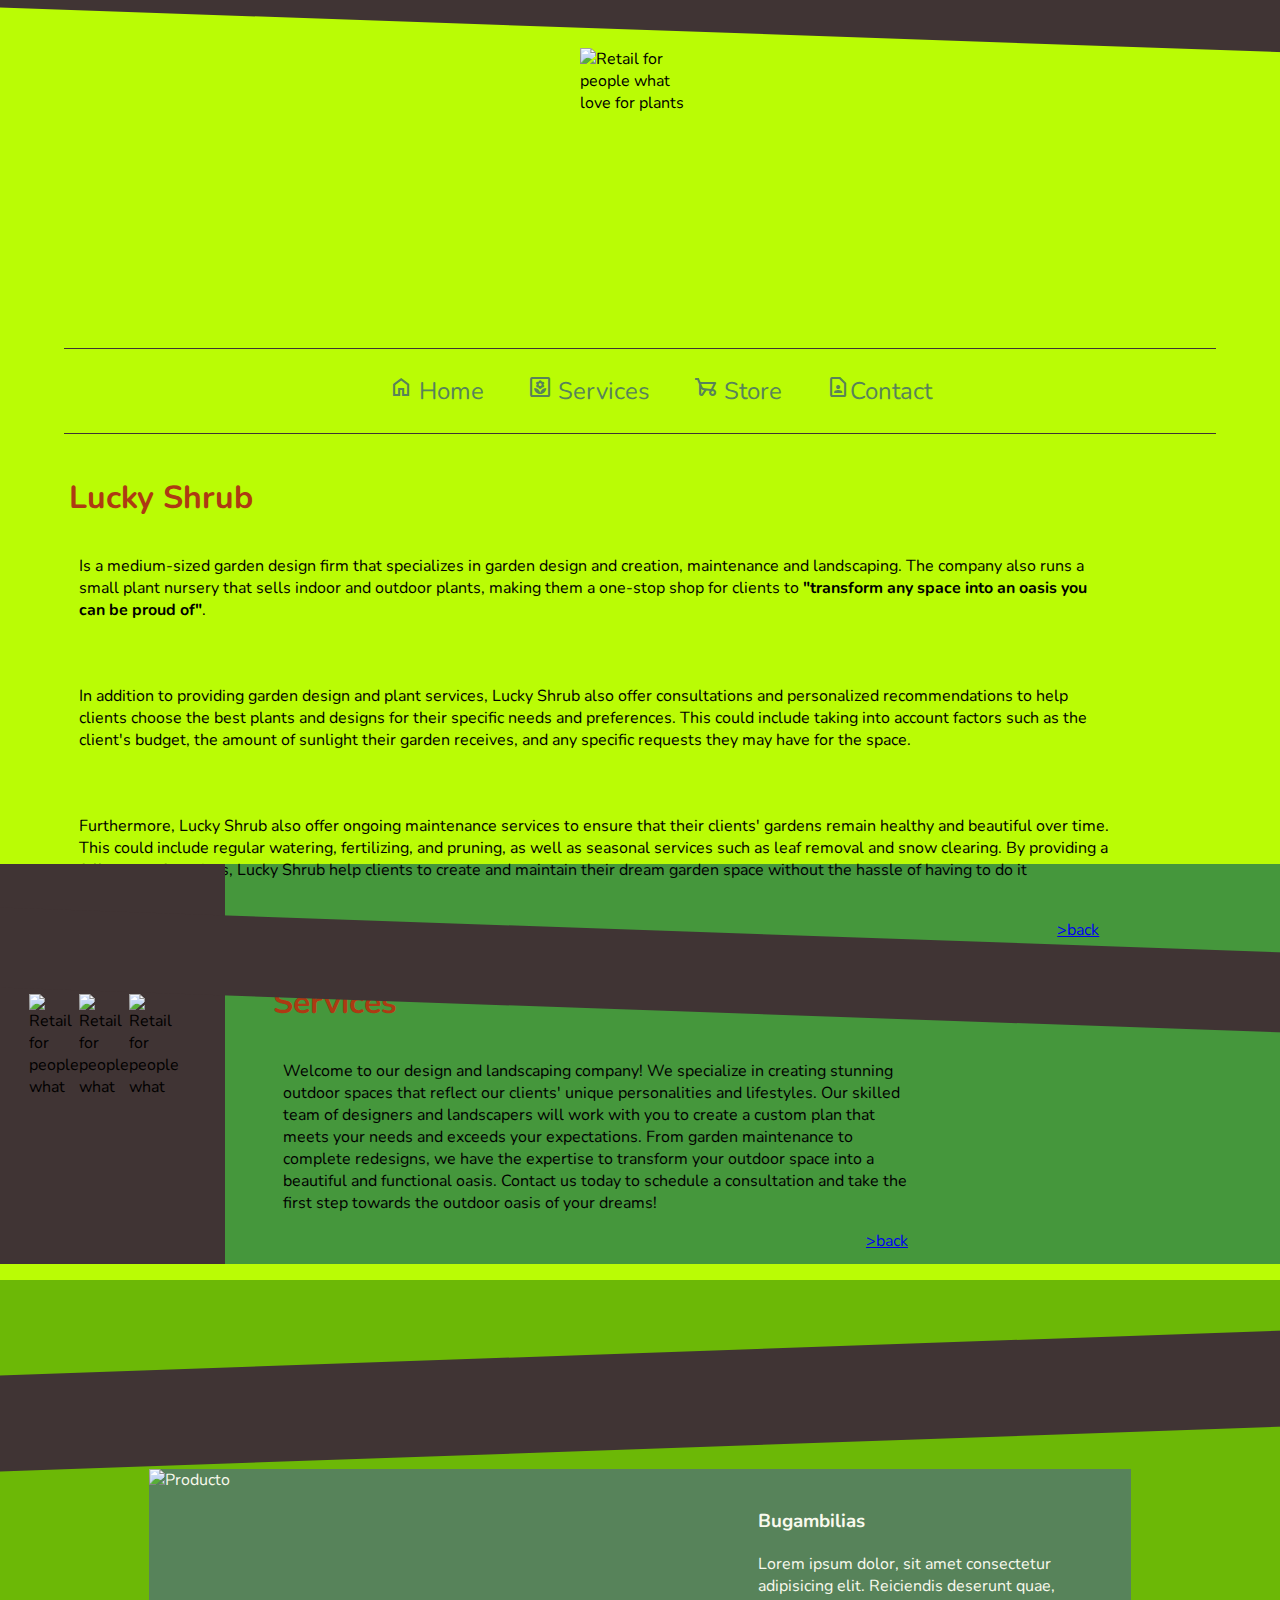
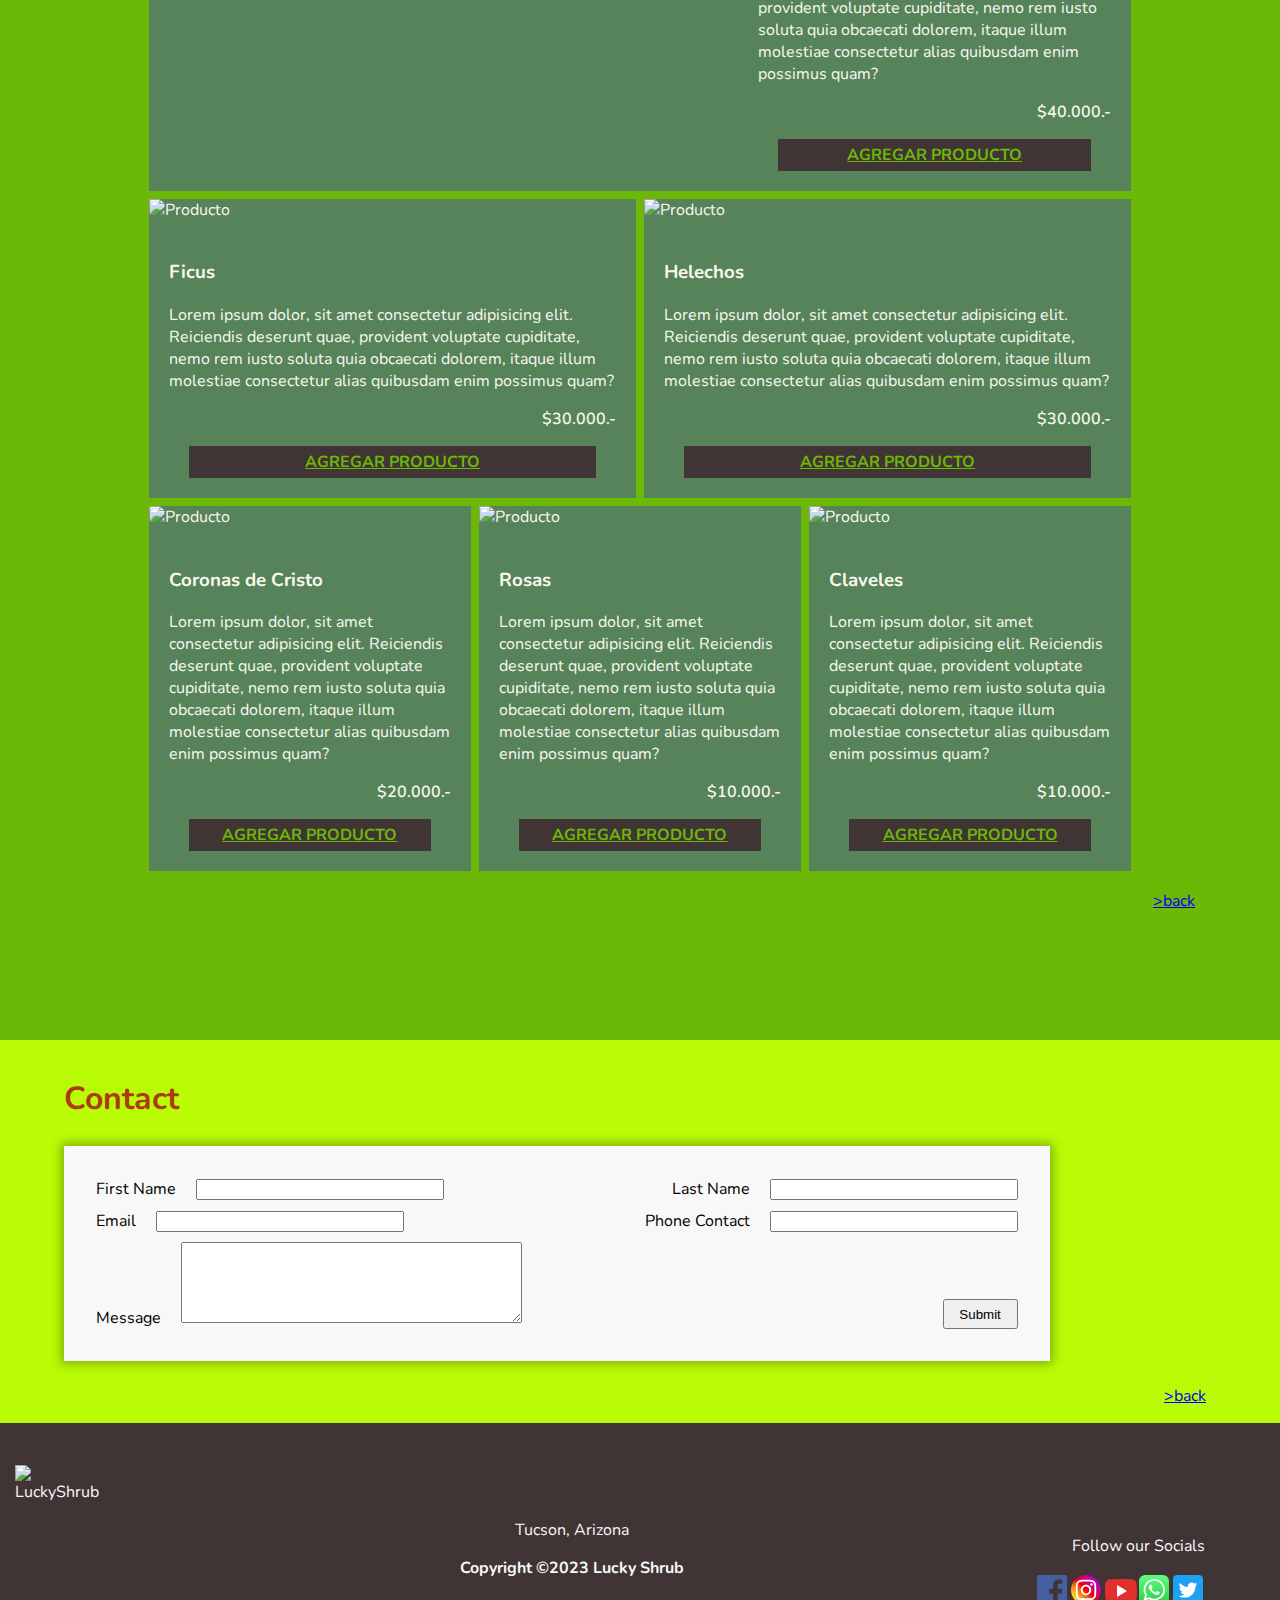
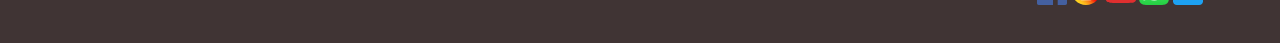
==== LuckyShrub/index.html @ 3e6c1366 "Ultima version antes del rediseño" ====
<!DOCTYPE html>
<html lang="en">
<head>
  <title>Lucky Shrub</title>

  <meta charset="UTF-8">
  <meta name="viewport" content="width=device-width, initial-scale=1.0">
  
  <meta property="og:title" content="Plant Retail">
  <meta property="og:type"  content="website">
  <meta property="og:image" content="./logo/Asset 2@3x.png">
  <meta property="og:url"   content="https://LuckyShrub.com/">
  <meta property="og:description" content="Lucky Shrub was started by a husband and wife team, Jason and Maria, who share a long-time love for plants.">
  <meta property="og:locale" content="en_US">
  <meta property="og:site_name" content="Lucky Shrub">

  <link rel="preconnect" href="https://fonts.googleapis.com">
  <link rel="preconnect" href="https://fonts.gstatic.com" crossorigin>
  <link href="https://fonts.googleapis.com/css2?family=Nunito:wght@300;500;800&display=swap" rel="stylesheet">

  <link rel="stylesheet" href="./css/reset.css">
  <link rel="stylesheet" href="./css/normalize.css">
  <link rel="stylesheet" href="./css/lucky.css">
  <link rel="stylesheet" href="./css/anime.css">
  <link rel="stylesheet" href="./css/material-icon.css">

  <link rel="stylesheet" href="https://fonts.googleapis.com/css2?family=Material+Symbols+Outlined:opsz,wght,FILL,GRAD@20..48,100..700,0..1,-50..200" />
</head>
<body>
  <header>
    <img id="logo" src="https://storage.googleapis.com/portafolio-web-bucket/LuckyShrub/logo/Asset%201%403x.png" alt="Retail for people what love for plants">
  </header>
  <!-- Nav -->
  <nav>
    <ul>
        <li><a class="menu" href="index.html"><span class="material-symbols-outlined">Home</span> Home</a></li>
        <li><a class="menu" href="#services"><span class="material-symbols-outlined">Yard</span> Services</a></li>
        <li><a class="menu" href="#store"><span class="material-symbols-outlined">garden_cart</span> Store</a></li>
        <li><a class="menu" href="#contact"><span class="material-symbols-outlined">contact_page</span>Contact</a></li>
    </ul>
  </nav>
  <!-- Main -->
  <main>
    <section>
        <div class="nosotros">
            <div class="nosotros-descripcion">
                <h2 class="title">Lucky Shrub</h2>
                <p>Is a medium-sized garden design firm that specializes in garden design and creation, maintenance and landscaping. The company also runs a small plant nursery that sells indoor and outdoor plants, making them a one-stop shop for clients to <strong>"transform any space into an oasis you can be proud of"</strong>.</p>
                <br>
                <p>In addition to providing garden design and plant services, Lucky Shrub also offer consultations and personalized recommendations to help clients choose the best plants and designs for their specific needs and preferences. This could include taking into account factors such as the client's budget, the amount of sunlight their garden receives, and any specific requests they may have for the space.</p>
                <br>
                <p>Furthermore, Lucky Shrub also offer ongoing maintenance services to ensure that their clients' gardens remain healthy and beautiful over time. This could include regular watering, fertilizing, and pruning, as well as seasonal services such as leaf removal and snow clearing. By providing a full range of services, Lucky Shrub help clients to create and maintain their dream garden space without the hassle of having to do it themselves.</p>
                <div class="back">
                  <a href="#">>back</a>
                </div> 
            </div>
            <div class="video">
                <video src="https://storage.googleapis.com/portafolio-web-bucket/LuckyShrub/video/pexels-kelly-3696023-1280x720-24fps.mp4" autoplay repeat></video>    
            </div>
        </div>
    </section>
    <section id="services">
        <div class="servicios">
            <div class="service-anime">
              <div class="animation">
                <img id="anired" class="anilogo" src="https://storage.googleapis.com/portafolio-web-bucket/LuckyShrub/logo/Asset%201%403x.png" alt="Retail for people what love for plants">                
                <img id="anigreen" class="anilogo" src="https://storage.googleapis.com/portafolio-web-bucket/LuckyShrub/logo/Asset%202%403x.png" alt="Retail for people what love for plants">                 
                <img id="aniwhite" class="anilogo" src="https://storage.googleapis.com/portafolio-web-bucket/LuckyShrub/logo/Asset%203%403x.png" alt="Retail for people what love for plants">
              </div>
            </div>
            <div class="service-desc">
              <article>
                <h2 class="title">Services</h2>
                <p>Welcome to our design and landscaping company! We specialize in creating stunning outdoor spaces that reflect our clients' unique personalities and lifestyles. Our skilled team of designers and landscapers will work with you to create a custom plan that meets your needs and exceeds your expectations. From garden maintenance to complete redesigns, we have the expertise to transform your outdoor space into a beautiful and functional oasis. Contact us today to schedule a consultation and take the first step towards the outdoor oasis of your dreams!</p>
              </article>
              <div class="back">
                <a href="#">>back</a>
              </div> 
            </div>
          </div>    
    </section>
    <section id="store">
        <div class="store">
          <div class="store-title">
            <h2 class="title">Store</h2>
          </div>
          <div class="tienda">
            <div class="listado-productos">
              <div class="producto">
                  <img class="img-cover" src="https://storage.googleapis.com/portafolio-web-bucket/TiendaPlantas/img/bougainvillea-ga3a943859_1280.jpg" alt="Producto">
                  <div class="info">
                      <h3>Bugambilias</h3>
                      <p>Lorem ipsum dolor, sit amet consectetur adipisicing elit. Reiciendis deserunt quae, provident voluptate cupiditate, nemo rem iusto soluta quia obcaecati dolorem, itaque illum molestiae consectetur alias quibusdam enim possimus quam?</p>
                      <p class="precio">$40.000.-</p>
                      <a class="btn" href="#">Agregar Producto</a>    
                  </div>
              </div>
              <div class="producto">
                  <img class="img-cover" src="https://storage.googleapis.com/portafolio-web-bucket/TiendaPlantas/img/ficus-gbc15618d1_1280.jpg" alt="Producto">
                  <div class="info">
                      <h3>Ficus</h3>
                      <p>Lorem ipsum dolor, sit amet consectetur adipisicing elit. Reiciendis deserunt quae, provident voluptate cupiditate, nemo rem iusto soluta quia obcaecati dolorem, itaque illum molestiae consectetur alias quibusdam enim possimus quam?</p>
                      <p class="precio">$30.000.-</p>
                      <a class="btn" href="#">Agregar Producto</a>    
                  </div>
              </div>
              <div class="producto">
                  <img class="img-cover" src="https://storage.googleapis.com/portafolio-web-bucket/TiendaPlantas/img/ferns-g8070db51d_1280.jpg" alt="Producto">
                  <div class="info">
                      <h3>Helechos</h3>
                      <p>Lorem ipsum dolor, sit amet consectetur adipisicing elit. Reiciendis deserunt quae, provident voluptate cupiditate, nemo rem iusto soluta quia obcaecati dolorem, itaque illum molestiae consectetur alias quibusdam enim possimus quam?</p>
                      <p class="precio">$30.000.-</p>
                      <a class="btn" href="#">Agregar Producto</a>    
                  </div>
              </div>
              <div class="producto">
                  <img class="img-cover" src="https://storage.googleapis.com/portafolio-web-bucket/TiendaPlantas/img/crown-of-thorns-g42aa5d57b_1280.jpg" alt="Producto">
                  <div class="info">
                      <h3>Coronas de Cristo</h3>
                      <p>Lorem ipsum dolor, sit amet consectetur adipisicing elit. Reiciendis deserunt quae, provident voluptate cupiditate, nemo rem iusto soluta quia obcaecati dolorem, itaque illum molestiae consectetur alias quibusdam enim possimus quam?</p>
                      <p class="precio">$20.000.-</p>
                      <a class="btn" href="#">Agregar Producto</a>    
                  </div>
              </div>
              <div class="producto">
                  <img class="img-cover" src="https://storage.googleapis.com/portafolio-web-bucket/TiendaPlantas/img/flowers-g0d9fd3c2a_1280.jpg" alt="Producto">
                  <div class="info">
                      <h3>Rosas</h3>
                      <p>Lorem ipsum dolor, sit amet consectetur adipisicing elit. Reiciendis deserunt quae, provident voluptate cupiditate, nemo rem iusto soluta quia obcaecati dolorem, itaque illum molestiae consectetur alias quibusdam enim possimus quam?</p>
                      <p class="precio">$10.000.-</p>
                      <a class="btn" href="#">Agregar Producto</a>    
                  </div>
              </div>
              <div class="producto">
                  <img class="img-cover" src="https://storage.googleapis.com/portafolio-web-bucket/TiendaPlantas/img/cloves-g014e6d8b5_1280.jpg" alt="Producto">
                  <div class="info">
                      <h3>Claveles</h3>
                      <p>Lorem ipsum dolor, sit amet consectetur adipisicing elit. Reiciendis deserunt quae, provident voluptate cupiditate, nemo rem iusto soluta quia obcaecati dolorem, itaque illum molestiae consectetur alias quibusdam enim possimus quam?</p>
                      <p class="precio">$10.000.-</p>
                      <a class="btn" href="#">Agregar Producto</a>    
                  </div>
              </div>
          </div>
          </div>
          <div class="store-back">
            <div class="back">
              <a href="#">>back</a>
            </div>   
        </div>
    </section>
    <section id="contact">
      <div class="contact">
        <h2 class="title">Contact</h2>
        <div class="contact-card">
          <form class="formulario" action="submit">
            <div>
              <label for="firstname">First Name</label>
              <input type="text" id="firstname" name="firstname">
            </div>
            <div>
              <label for="lastname">Last Name</label>
              <input type="text" id="lastname" name="lastname">
            </div>
            <div>
              <label for="email">Email</label>
              <input type="email" id="email" name="email">
            </div>
            <div>
              <label for="phone">Phone Contact</label>
              <input type="tel" id="phone" name="phone">
            </div>
            <div>
              <label for="message">Message</label>
              <textarea name="message" id="message" cols="40" rows="5"></textarea>
            </div>
            <button type="submit">Submit</button>
          </form>
        </div>
        <div class="back">
          <a href="#">>back</a>
        </div> 
      </div>            
    </section>
  </main>
  <!-- Footer -->
  <footer>
    <div class="logo-foot">
        <img id="imago" src="https://storage.googleapis.com/portafolio-web-bucket/LuckyShrub/logo/Asset%203%403x.png" alt="LuckyShrub">
    </div>
    <div class="foot-info">
      <div class="ubicacion">
        <p>Tucson, Arizona</p>
      </div>
      <div class="copyright">
        <p><strong>Copyright &copy;2023 Lucky Shrub</strong></p>
      </div>
    </div>
    <div class="social">
      <p>Follow our Socials</p>
      <div class="social-group">
        <div class="socialicons">
          <a href="http://facebook.com"><svg enable-background="new 0 0 128 128" id="Social_Icons" version="1.1" viewBox="0 0 128 128" xml:space="preserve" xmlns="http://www.w3.org/2000/svg" xmlns:xlink="http://www.w3.org/1999/xlink"><g id="_x31__stroke"><g id="Facebook_1_"><rect fill="none" height="128" width="128"/><path clip-rule="evenodd" d="M68.369,128H7.065C3.162,128,0,124.836,0,120.935    V7.065C0,3.162,3.162,0,7.065,0h113.871C124.837,0,128,3.162,128,7.065v113.87c0,3.902-3.163,7.065-7.064,7.065H88.318V78.431    h16.638l2.491-19.318H88.318V46.78c0-5.593,1.553-9.404,9.573-9.404l10.229-0.004V20.094c-1.769-0.235-7.841-0.761-14.906-0.761    c-14.749,0-24.846,9.003-24.846,25.535v14.246H51.688v19.318h16.681V128z" fill="#4460A0" fill-rule="evenodd" id="Facebook"/></g></g></svg></a>
        </div>
        <div class="socialicons">
          <a href="http://instagram.com"><svg id="Layer_1" style="enable-background:new 0 0 1000 1000;" version="1.1" viewBox="0 0 1000 1000" xml:space="preserve" xmlns="http://www.w3.org/2000/svg" xmlns:xlink="http://www.w3.org/1999/xlink"><style type="text/css">.st0{fill:url(#SVGID_1_);}.st1{fill:#FFFFFF;}</style><linearGradient gradientUnits="userSpaceOnUse" id="SVGID_1_" x1="146.4465" x2="853.5535" y1="853.5535" y2="146.4465"><stop offset="0" style="stop-color:#FFD521"/><stop offset="5.510481e-02" style="stop-color:#FFD020"/><stop offset="0.1241" style="stop-color:#FEC01E"/><stop offset="0.2004" style="stop-color:#FCA71B"/><stop offset="0.2821" style="stop-color:#FA8316"/><stop offset="0.3681" style="stop-color:#F85510"/><stop offset="0.4563" style="stop-color:#F51E09"/><stop offset="0.5" style="stop-color:#F30005"/><stop offset="0.5035" style="stop-color:#F20007"/><stop offset="0.5966" style="stop-color:#E1003B"/><stop offset="0.6879" style="stop-color:#D30067"/><stop offset="0.7757" style="stop-color:#C70088"/><stop offset="0.8589" style="stop-color:#BF00A0"/><stop offset="0.9357" style="stop-color:#BB00AF"/><stop offset="1" style="stop-color:#B900B4"/></linearGradient><path class="st0" d="M500,1000L500,1000C223.9,1000,0,776.1,0,500v0C0,223.9,223.9,0,500,0h0c276.1,0,500,223.9,500,500v0  C1000,776.1,776.1,1000,500,1000z"/><g><path class="st1" d="M500,220.2c91.1,0,101.9,0.3,137.9,2c33.3,1.5,51.4,7.1,63.4,11.8c15.9,6.2,27.3,13.6,39.2,25.5   c11.9,11.9,19.3,23.3,25.5,39.2c4.7,12,10.2,30.1,11.8,63.4c1.6,36,2,46.8,2,137.9s-0.3,101.9-2,137.9   c-1.5,33.3-7.1,51.4-11.8,63.4c-6.2,15.9-13.6,27.3-25.5,39.2c-11.9,11.9-23.3,19.3-39.2,25.5c-12,4.7-30.1,10.2-63.4,11.8   c-36,1.6-46.8,2-137.9,2s-101.9-0.3-137.9-2c-33.3-1.5-51.4-7.1-63.4-11.8c-15.9-6.2-27.3-13.6-39.2-25.5   c-11.9-11.9-19.3-23.3-25.5-39.2c-4.7-12-10.2-30.1-11.8-63.4c-1.6-36-2-46.8-2-137.9s0.3-101.9,2-137.9   c1.5-33.3,7.1-51.4,11.8-63.4c6.2-15.9,13.6-27.3,25.5-39.2c11.9-11.9,23.3-19.3,39.2-25.5c12-4.7,30.1-10.2,63.4-11.8   C398.1,220.5,408.9,220.2,500,220.2 M500,158.7c-92.7,0-104.3,0.4-140.7,2.1c-36.3,1.7-61.1,7.4-82.9,15.9   C254,185.3,234.9,197,216,216c-19,19-30.6,38-39.4,60.5c-8.4,21.7-14.2,46.5-15.9,82.9c-1.7,36.4-2.1,48-2.1,140.7   c0,92.7,0.4,104.3,2.1,140.7c1.7,36.3,7.4,61.1,15.9,82.9C185.3,746,197,765.1,216,784c19,19,38,30.6,60.5,39.4   c21.7,8.4,46.5,14.2,82.9,15.9c36.4,1.7,48,2.1,140.7,2.1s104.3-0.4,140.7-2.1c36.3-1.7,61.1-7.4,82.9-15.9   C746,814.7,765.1,803,784,784c19-19,30.6-38,39.4-60.5c8.4-21.7,14.2-46.5,15.9-82.9c1.7-36.4,2.1-48,2.1-140.7   s-0.4-104.3-2.1-140.7c-1.7-36.3-7.4-61.1-15.9-82.9C814.7,254,803,234.9,784,216c-19-19-38-30.6-60.5-39.4   c-21.7-8.4-46.5-14.2-82.9-15.9C604.3,159.1,592.7,158.7,500,158.7L500,158.7z"/><path class="st1" d="M500,324.7c-96.8,0-175.3,78.5-175.3,175.3S403.2,675.3,500,675.3S675.3,596.8,675.3,500   S596.8,324.7,500,324.7z M500,613.8c-62.8,0-113.8-50.9-113.8-113.8S437.2,386.2,500,386.2c62.8,0,113.8,50.9,113.8,113.8   S562.8,613.8,500,613.8z"/><circle class="st1" cx="682.2" cy="317.8" r="41"/></g></svg></a>
        </div>
        <div class="socialicons">
          <a href="http://youtube.com"><svg enable-background="new 0 0 32 32" height="32px" id="Layer_1" version="1.0" viewBox="0 0 32 32" width="32px" xml:space="preserve" xmlns="http://www.w3.org/2000/svg" xmlns:xlink="http://www.w3.org/1999/xlink"><g><path d="M31.67,9.179c0,0-0.312-2.353-1.271-3.389c-1.217-1.358-2.58-1.366-3.205-1.443C22.717,4,16.002,4,16.002,4   h-0.015c0,0-6.715,0-11.191,0.347C4.171,4.424,2.809,4.432,1.591,5.79C0.633,6.826,0.32,9.179,0.32,9.179S0,11.94,0,14.701v2.588   c0,2.763,0.32,5.523,0.32,5.523s0.312,2.352,1.271,3.386c1.218,1.358,2.815,1.317,3.527,1.459C7.677,27.919,15.995,28,15.995,28   s6.722-0.012,11.199-0.355c0.625-0.08,1.988-0.088,3.205-1.446c0.958-1.034,1.271-3.386,1.271-3.386s0.32-2.761,0.32-5.523v-2.588   C31.99,11.94,31.67,9.179,31.67,9.179z" fill="#E02F2F"/><polygon fill="#FFFFFF" points="12,10 12,22 22,16  "/></g><g/><g/><g/><g/><g/><g/></svg></a>
        </div>
        <div class="socialicons">
          <a href="http://whatsapp.com"><svg height="100%" style="fill-rule:evenodd;clip-rule:evenodd;stroke-linejoin:round;stroke-miterlimit:2;" version="1.1" viewBox="0 0 512 512" width="100%" xml:space="preserve" xmlns="http://www.w3.org/2000/svg" xmlns:serif="http://www.serif.com/" xmlns:xlink="http://www.w3.org/1999/xlink"><g id="WhatsApp-Logo-Icon"><path d="M116.225,-0.001c-11.264,0.512 -26.112,1.536 -32.768,3.072c-10.24,2.048 -19.968,5.12 -27.648,9.216c-9.728,4.608 -17.92,10.752 -25.088,17.92c-7.68,7.68 -13.824,15.872 -18.432,25.6c-4.096,7.68 -7.168,17.408 -9.216,27.648c-1.536,6.656 -2.56,21.504 -2.56,32.768c-0.512,4.608 -0.512,10.752 -0.512,13.824l0,251.905l0,13.824c0.512,11.264 1.536,26.112 3.072,32.768c2.048,10.24 5.12,19.968 9.216,27.648c4.608,9.728 10.752,17.92 17.92,25.088c7.68,7.68 15.872,13.824 25.6,18.432c7.68,4.096 17.408,7.168 27.648,9.216c6.656,1.536 21.504,2.56 32.768,2.56c4.608,0.512 10.752,0.512 13.824,0.512l251.904,0l13.824,0c11.264,-0.512 26.112,-1.536 32.768,-3.072c10.24,-2.048 19.968,-5.12 27.648,-9.216c9.728,-4.608 17.92,-10.752 25.088,-17.92c7.68,-7.68 13.824,-15.872 18.432,-25.6c4.096,-7.68 7.168,-17.408 9.216,-27.648c1.536,-6.656 2.56,-21.504 2.56,-32.768c0.512,-4.608 0.512,-10.752 0.512,-13.824l0,-265.729c-0.512,-11.264 -1.536,-26.112 -3.072,-32.768c-2.048,-10.24 -5.12,-19.968 -9.216,-27.648c-4.608,-9.728 -10.752,-17.92 -17.92,-25.088c-7.68,-7.68 -15.872,-13.824 -25.6,-18.432c-7.68,-4.096 -17.408,-7.168 -27.648,-9.216c-6.656,-1.536 -21.504,-2.56 -32.768,-2.56c-4.608,-0.512 -10.752,-0.512 -13.824,-0.512l-265.728,0Z" style="fill:url(#_Linear1);fill-rule:nonzero;"/><path d="M344.754,289.698c-4.56,-2.282 -26.98,-13.311 -31.161,-14.832c-4.18,-1.521 -7.219,-2.282 -10.259,2.282c-3.041,4.564 -11.78,14.832 -14.44,17.875c-2.66,3.042 -5.32,3.423 -9.88,1.14c-4.561,-2.281 -19.254,-7.095 -36.672,-22.627c-13.556,-12.087 -22.709,-27.017 -25.369,-31.581c-2.66,-4.564 -0.283,-7.031 2,-9.304c2.051,-2.041 4.56,-5.324 6.84,-7.986c2.28,-2.662 3.04,-4.564 4.56,-7.606c1.52,-3.042 0.76,-5.705 -0.38,-7.987c-1.14,-2.282 -10.26,-24.72 -14.06,-33.848c-3.701,-8.889 -7.461,-7.686 -10.26,-7.826c-2.657,-0.132 -5.7,-0.16 -8.74,-0.16c-3.041,0 -7.98,1.141 -12.161,5.704c-4.18,4.564 -15.96,15.594 -15.96,38.032c0,22.438 16.34,44.116 18.62,47.159c2.281,3.043 32.157,49.089 77.902,68.836c10.88,4.697 19.374,7.501 25.997,9.603c10.924,3.469 20.866,2.98 28.723,1.806c8.761,-1.309 26.98,-11.029 30.781,-21.677c3.799,-10.649 3.799,-19.777 2.659,-21.678c-1.139,-1.902 -4.179,-3.043 -8.74,-5.325m-83.207,113.573l-0.061,0c-27.22,-0.011 -53.917,-7.32 -77.207,-21.137l-5.539,-3.287l-57.413,15.056l15.325,-55.959l-3.608,-5.736c-15.184,-24.145 -23.203,-52.051 -23.192,-80.704c0.033,-83.611 68.083,-151.635 151.756,-151.635c40.517,0.016 78.603,15.811 107.243,44.474c28.64,28.663 44.404,66.764 44.389,107.283c-0.035,83.617 -68.083,151.645 -151.693,151.645m129.102,-280.709c-34.457,-34.486 -80.281,-53.487 -129.103,-53.507c-100.595,0 -182.468,81.841 -182.508,182.437c-0.013,32.156 8.39,63.546 24.361,91.212l-25.892,94.545l96.75,-25.37c26.657,14.535 56.67,22.194 87.216,22.207l0.075,0c100.586,0 182.465,-81.852 182.506,-182.448c0.019,-48.751 -18.946,-94.59 -53.405,-129.076" style="fill:#fff;"/></g><defs><linearGradient gradientTransform="matrix(0,-512,-512,0,256.001,512)" gradientUnits="userSpaceOnUse" id="_Linear1" x1="0" x2="1" y1="0" y2="0"><stop offset="0" style="stop-color:#25cf43;stop-opacity:1"/><stop offset="1" style="stop-color:#61fd7d;stop-opacity:1"/></linearGradient></defs></svg></a>
        </div>
        <div class="socialicons">
          <a href="http://twitter.com"><svg height="100%" style="fill-rule:evenodd;clip-rule:evenodd;stroke-linejoin:round;stroke-miterlimit:2;" version="1.1" viewBox="0 0 512 512" width="100%" xml:space="preserve" xmlns="http://www.w3.org/2000/svg" xmlns:serif="http://www.serif.com/" xmlns:xlink="http://www.w3.org/1999/xlink"><g><path d="M448,512l-384,0c-35.328,0 -64,-28.672 -64,-64l0,-384c0,-35.328 28.672,-64 64,-64l384,0c35.328,0 64,28.672 64,64l0,384c0,35.328 -28.672,64 -64,64Z" id="Dark_Blue" style="fill:#1da1f2;fill-rule:nonzero;"/><path d="M196.608,386.048c120.704,0 186.752,-100.096 186.752,-186.752c0,-2.816 0,-5.632 -0.128,-8.448c12.8,-9.216 23.936,-20.864 32.768,-34.048c-11.776,5.248 -24.448,8.704 -37.76,10.368c13.568,-8.064 23.936,-20.992 28.928,-36.352c-12.672,7.552 -26.752,12.928 -41.728,15.872c-12.032,-12.8 -29.056,-20.736 -47.872,-20.736c-36.224,0 -65.664,29.44 -65.664,65.664c0,5.12 0.64,10.112 1.664,14.976c-54.528,-2.688 -102.912,-28.928 -135.296,-68.608c-5.632,9.728 -8.832,20.992 -8.832,33.024c0,22.784 11.648,42.88 29.184,54.656c-10.752,-0.384 -20.864,-3.328 -29.696,-8.192l0,0.896c0,31.744 22.656,58.368 52.608,64.384c-5.504,1.536 -11.264,2.304 -17.28,2.304c-4.224,0 -8.32,-0.384 -12.288,-1.152c8.32,26.112 32.64,45.056 61.312,45.568c-22.528,17.664 -50.816,28.16 -81.536,28.16c-5.248,0 -10.496,-0.256 -15.616,-0.896c28.928,18.432 63.488,29.312 100.48,29.312" id="Logo__x2014__FIXED" style="fill:#fff;fill-rule:nonzero;"/></g></svg></a>
        </div>            
      </div>
    </div>
</footer>
</body>

</html>
---- LuckyShrub/css/lucky.css ----
/* paleta de colores */
:root {
    --priColor: #57835A;
    --segColor: #BAFC05;
    --terColor: #403434;
    --cuaColor: #45973C;
    --quiColor:#6CB806;
    --luckyRed: #AD3A13;
    --luckyWhite: #F8F8F8
}
/*==================================*/
/* Logos */
/*==================================*/
#logo {
    width: 120px;
    height: 280px;
}

#imago {
    width: 80px;
    height: 120px;
    padding: 10px 10px 10px 20px;
}

/*==================================*/
/* Globales */
/*==================================*/
body {
    background-color: var(--segColor);
    font-family: 'Nunito', 'Franklin Gothic Medium', sans-serif;
    margin: 3rem 5% 3rem 5%;
    overflow-x: hidden;
}

h1 {
    font-size: 3rem;
}

h2 {
    font-size: 2rem;
}

/*==================================*/
/* Header */
/*==================================*/
header > img {
    display: block;
    margin-left: auto;
    margin-right: auto;
}

/*==================================*/
/* Menu */
/*==================================*/
nav {
    margin-top: 20px;
    border-top: solid 1px var(--terColor);
    border-bottom: solid 1px var(--terColor);
}
nav ul {
    list-style: none;
    text-align: center;
    padding-top: 10px;
    padding-bottom: 10px;
}

nav li {
    display: inline-block;
}

.menu {
    text-decoration: none;
    padding: 0px 20px;
    font-size: 1.5rem;
    color: var(--priColor);
    padding-top: 10px;
    padding-bottom: 10px;
}

.menu:hover {
    color: var(--quiColor);
    background-color: var(--terColor);
}

@media (max-width: 750px){
    nav li {
        display: flex;
        flex-direction: column;
    }
}

/*==================================*/
/* Main */
/* Main - Nosotros */
/*==================================*/
.nosotros {
    display: flex;
    height: 380px;
}

.nosotros-descripcion {
    padding: 5px;
}

h2.title ~ p {
    padding-top: 10px;
    padding-left: 10px;
}

div video {
    margin-top: 5px;
    margin-left: 5px;
    width: 100%;
    height: 100%;
}

.title {
    padding-top: 10px;
    color: var(--luckyRed);
}

.back {
    color: var(--priColor);
    text-align: right;
    margin-right: 10px;
}

@media (max-width: 750px){
    .nosotros {
        flex-direction: column-reverse;
    }
    .title {
        text-align: center;
    }
}

/*==================================*/
/* Main - Servicios */
/*==================================*/
.servicios {
    background-color: var(--cuaColor);
    height: 400px;
    margin-top: 50px;
    margin-left: -6%;
    margin-right: -6%;
    display: flex;
}

.service-desc {
    width: 50%;
    height: 100%;
    padding: 5rem 3rem;
}

.servicios::before,
.servicios::after {
    background-color: var(--terColor);
    content: '';
    height: 5rem;
    width: 110%;
    position: absolute;
}
.servicios::before {
    top: -3rem;
    left: 0;
    transform: rotate(2deg);
}

@media (min-width: 750px) {
    .servicios::before,
    .servicios::after {
        position: absolute;
    }
    .servicios::after {
        bottom: -7rem;
        left: -5;
        transform: rotate(2deg);
    }        
}

.service-anime {
    background-color: var(--terColor);
}

.animation {
    margin: 10px auto;
    padding: 10px;
    height: 80%;
    width: 60%;
    display: flex;
    align-items: center;
    justify-content: end;
}

.anilogo {
    position: relative;
    width: 70px;
    height: 100px;
}

#anired {
    animation: logorado 3s ease alternate-reverse infinite;
}

#anigreen {
    animation: logorado 3s ease alternate-reverse 3s infinite;
}

#aniwhite {
    animation: logorado 3s ease alternate-reverse 6s infinite;
}

/*==================================*/
/* Main - Store */
/*==================================*/
.store {
    background-color: var(--quiColor);
    height: 80rem;
    margin: 1rem -6%;
    padding-top: 5rem;
}

.store-title {
    padding-left: 5rem;
}

.tienda {
    padding: 3rem auto;
    margin: 1rem auto;
    width: 80%;
}

.img-cover {
    width: 100%;
    height: 220px;
    object-fit: cover;
}

.btn {
    font-weight: 700;
    background-color:  var(--terColor);
    color: var(--quiColor);
    display: block;
    margin: 10px 20px 20px 20px;
    padding: 5px;
    text-transform: uppercase;
    text-align: center;
    transition: background-color 0.3s ease-in;
    border: none;
}

.btn:hover {
    background-color: var(--cuaColor);
    color: var(--terColor);
    border-radius: 5px;
    cursor: pointer;
}

.listado-productos {
    margin: 0 20px;
    padding: 3px 5px;
    display: grid;
    grid-template-columns: repeat(6, 1fr);
    gap: .5em;
}

.producto {
    background-color: var(--priColor);
    color: #F8F9ED;
    padding: 0px;
}

.producto:nth-child(1) {
    grid-column: 1 / 7;
    display: grid;
    grid-template-columns: 3fr 2fr;
}

.producto:nth-child(1) img {
    height: 250px;
}
.producto:nth-child(2) {
    grid-column: 1 / 4;
}

.producto:nth-child(3) {
    grid-column: 4 / 7;
}

.producto:nth-child(4) {
    grid-column: 1 / 3;
}

.producto:nth-child(5) {
    grid-column: 3 / 5;
}

.producto:nth-child(6) {
    grid-column: 5 / 7;
}

.info {
    padding: 20px 20px 0 20px;
}

.precio {
    font-weight: 600;
    text-align: right;
}

.store-back {
    margin-right: 5rem;
}

@media (min-width: 750px){
    .store::after {
        background-color: var(--terColor);
        content: '';
        height: 6rem;
        width: 110%;
        position: absolute;
        left: -3;
        bottom: -547px;
        transform: rotate(-2deg);
    }
}

@media (max-width: 750px){
    .store {
        margin-top: 1rem;
        padding-top: 1rem;
        height: 100rem;
    }
    .tienda {
        padding: 1rem .5rem;
        margin: 1rem .5rem;
        width: 90%;
    }    
    .listado-productos {
        margin: 0 5px;
        padding: 1px 2px;    
    }
}
/*==================================*/
/* Main - Contact */
/*==================================*/
.contact {
    padding: 3rem auto;
    margin-bottom: 1rem;
}

.contact-card {
    background-color: var(--luckyWhite);
    box-shadow: 0px 0px 10px 3px rgba(0, 0, 0, .30);
    padding: 2rem;
    margin: 1.5rem 0;
    width: 80%;
    height: 40%;
}

.formulario {
    display: flex;
    flex-wrap: wrap;
    justify-content: space-between;
    gap: 10px 30px;
}

div > label {
    padding-right: 1rem;
}

input {
    width: 15rem;
}

button {
    width: 75px;
    height: 30px;
    align-self: flex-end;
}

button:hover {
    color: var(--quiColor);
    background-color: var(--terColor);    
}

@media (max-width: 750px){
    .contact {
        padding-bottom: 2rem;
    }
    .contact-card {
        width: 80%;
        height: 90%;
        margin-bottom: 1rem;
    }
    input {
        width: 100%;
    }
    textarea {
        width: 100%;
        height: 80%;
    }
}

/*==================================*/
/* Footer */
/*==================================*/
footer {
    display: flex;
    background-color: var(--terColor);
    color: var(--luckyWhite);
    margin: 0px -6% -50px -6%;
    padding-top: 2rem;
}

footer nav {
    flex: 1;
}

.foot-info {
    width: 100%;
    margin: 3rem auto;
}

.ubicacion {
    text-align: center;
    padding: 10px auto;
}

.social {
    text-align: end;
    padding-top: 4rem;
    padding-right: 5rem;
}

.social-group {
    display: flex;
}

.socialicons {
    width: 30px;
    height: 30px;
    padding: 2px;
}

.copyright {
    text-align: center;
    margin: auto; 
}

@media (max-width: 750px){
    footer {
        margin-top: 1rem;
        flex-direction: column;
    }
    .logo-foot {
        margin: .5rem auto;
    }
    .foot-info {
        margin: 1rem auto;
    }
    .social {
        padding: 1rem 1rem 1rem 0;
    }    
    .social-group {
        justify-content: end;
    }
}
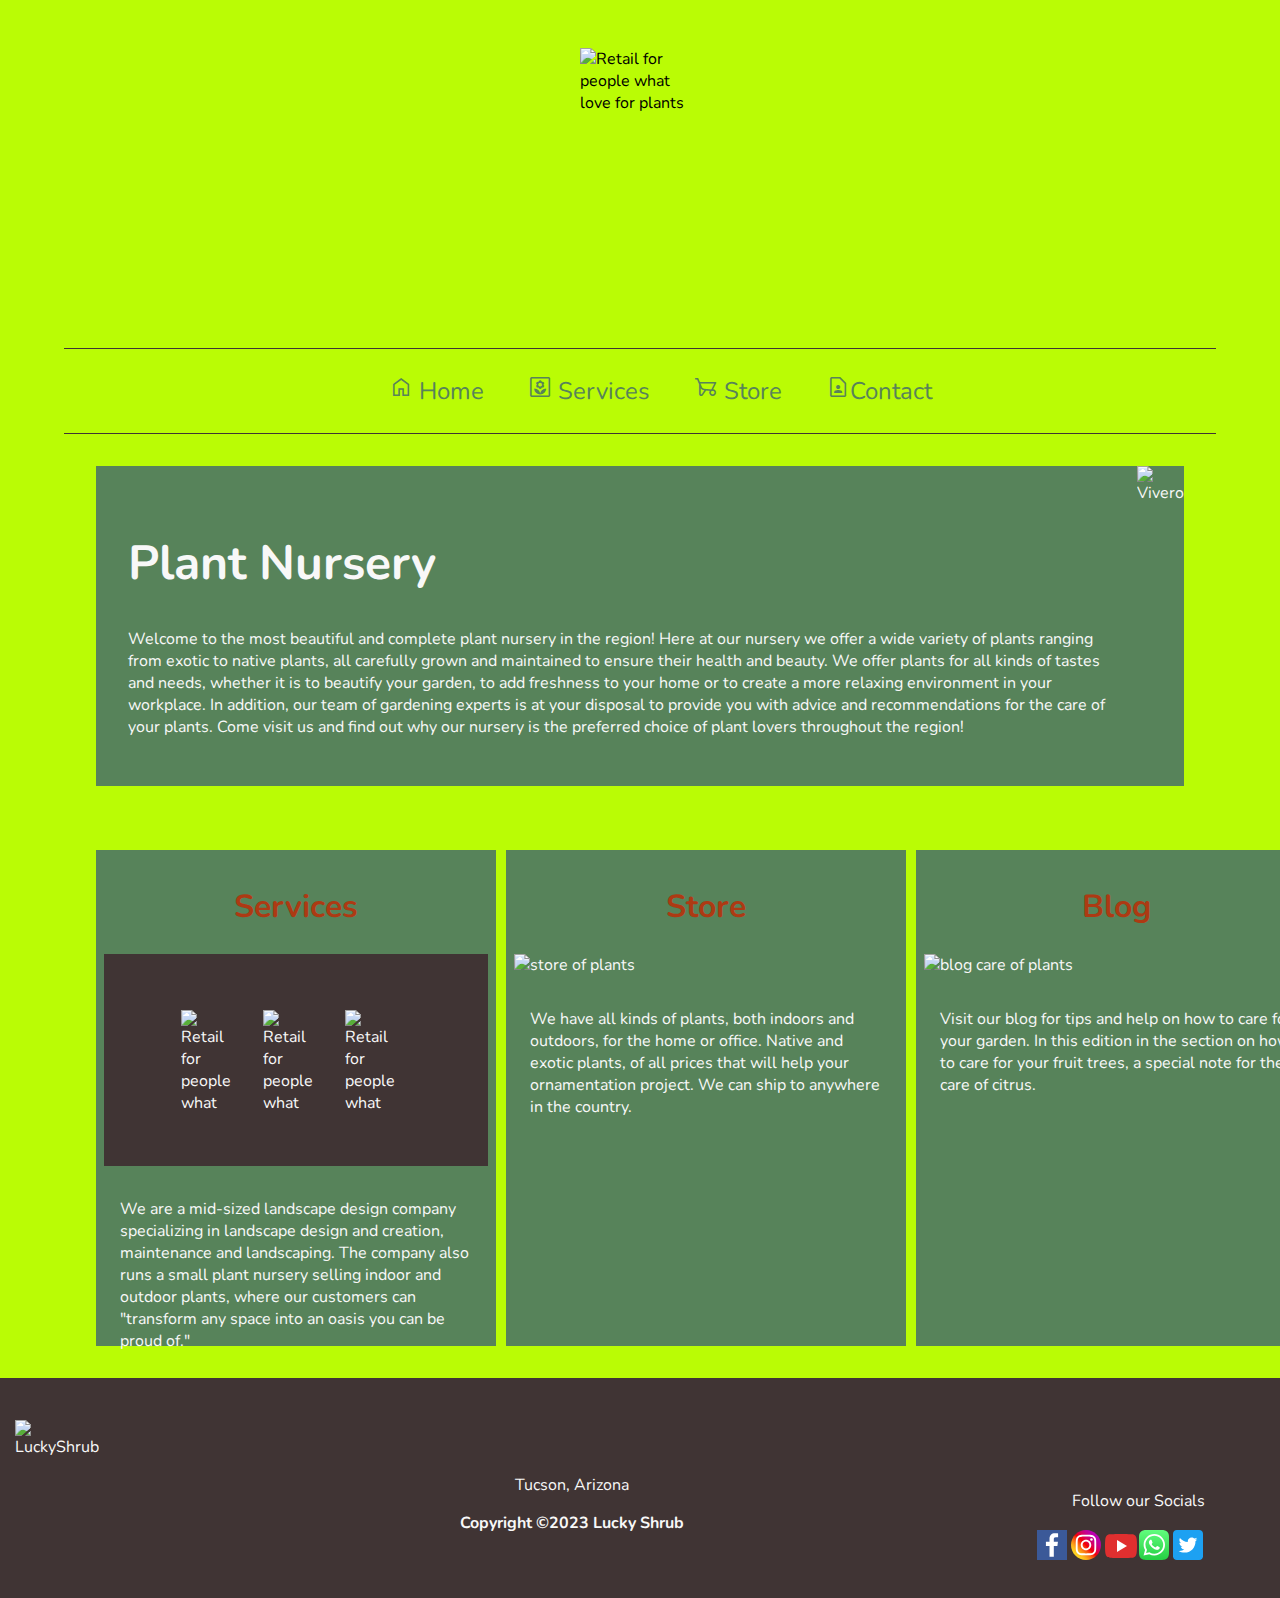
==== commit 38f301d4: "Merge pull request #2 from cafavila/Lucky" ====
--- a/LuckyShrub/index.html
+++ b/LuckyShrub/index.html
@@ -2,6 +2,8 @@
 <html lang="en">
 <head>
   <title>Lucky Shrub</title>
+  <meta name="author" content="Cesar Avila Frias">
+  <meta name="description" content="Lucky Shrub Retail">
 
   <meta charset="UTF-8">
   <meta name="viewport" content="width=device-width, initial-scale=1.0">
@@ -34,152 +36,60 @@
   <nav>
     <ul>
         <li><a class="menu" href="index.html"><span class="material-symbols-outlined">Home</span> Home</a></li>
-        <li><a class="menu" href="#services"><span class="material-symbols-outlined">Yard</span> Services</a></li>
-        <li><a class="menu" href="#store"><span class="material-symbols-outlined">garden_cart</span> Store</a></li>
-        <li><a class="menu" href="#contact"><span class="material-symbols-outlined">contact_page</span>Contact</a></li>
+        <li><a class="menu" href="services.html"><span class="material-symbols-outlined">Yard</span> Services</a></li>
+        <li><a class="menu" href="store.html"><span class="material-symbols-outlined">garden_cart</span> Store</a></li>
+        <li><a class="menu" href="contact.html"><span class="material-symbols-outlined">contact_page</span>Contact</a></li>
     </ul>
   </nav>
   <!-- Main -->
   <main>
     <section>
-        <div class="nosotros">
-            <div class="nosotros-descripcion">
-                <h2 class="title">Lucky Shrub</h2>
-                <p>Is a medium-sized garden design firm that specializes in garden design and creation, maintenance and landscaping. The company also runs a small plant nursery that sells indoor and outdoor plants, making them a one-stop shop for clients to <strong>"transform any space into an oasis you can be proud of"</strong>.</p>
-                <br>
-                <p>In addition to providing garden design and plant services, Lucky Shrub also offer consultations and personalized recommendations to help clients choose the best plants and designs for their specific needs and preferences. This could include taking into account factors such as the client's budget, the amount of sunlight their garden receives, and any specific requests they may have for the space.</p>
-                <br>
-                <p>Furthermore, Lucky Shrub also offer ongoing maintenance services to ensure that their clients' gardens remain healthy and beautiful over time. This could include regular watering, fertilizing, and pruning, as well as seasonal services such as leaf removal and snow clearing. By providing a full range of services, Lucky Shrub help clients to create and maintain their dream garden space without the hassle of having to do it themselves.</p>
-                <div class="back">
-                  <a href="#">>back</a>
-                </div> 
-            </div>
-            <div class="video">
-                <video src="https://storage.googleapis.com/portafolio-web-bucket/LuckyShrub/video/pexels-kelly-3696023-1280x720-24fps.mp4" autoplay repeat></video>    
-            </div>
+      <article>
+        <div class="destacado">
+          <div class="destacado-text">
+            <h1>Plant Nursery</h1>
+            <p>Welcome to the most beautiful and complete plant nursery in the region! Here at our nursery we offer a wide variety of plants ranging from exotic to native plants, all carefully grown and maintained to ensure their health and beauty. We offer plants for all kinds of tastes and needs, whether it is to beautify your garden, to add freshness to your home or to create a more relaxing environment in your workplace. In addition, our team of gardening experts is at your disposal to provide you with advice and recommendations for the care of your plants. Come visit us and find out why our nursery is the preferred choice of plant lovers throughout the region!</p>  
+          </div>
+          <div>
+            <img id="img-promo" src="https://storage.googleapis.com/portafolio-web-bucket/LuckyShrub/img/greenhouse-g30cb3d3c9_640.jpg" alt="Vivero">
+          </div>
         </div>
+      </article>
     </section>
-    <section id="services">
-        <div class="servicios">
-            <div class="service-anime">
-              <div class="animation">
-                <img id="anired" class="anilogo" src="https://storage.googleapis.com/portafolio-web-bucket/LuckyShrub/logo/Asset%201%403x.png" alt="Retail for people what love for plants">                
-                <img id="anigreen" class="anilogo" src="https://storage.googleapis.com/portafolio-web-bucket/LuckyShrub/logo/Asset%202%403x.png" alt="Retail for people what love for plants">                 
-                <img id="aniwhite" class="anilogo" src="https://storage.googleapis.com/portafolio-web-bucket/LuckyShrub/logo/Asset%203%403x.png" alt="Retail for people what love for plants">
+    <section class="second-section">
+        <article>
+          <div class="info-card">
+            <h2>Services</h2>
+            <div class="img-content">
+              <div class="service-anime">
+                <div class="animation">
+                  <img id="anired" class="anilogo" src="https://storage.googleapis.com/portafolio-web-bucket/LuckyShrub/logo/Asset%201%403x.png" alt="Retail for people what love for plants">                
+                  <img id="anigreen" class="anilogo" src="https://storage.googleapis.com/portafolio-web-bucket/LuckyShrub/logo/Asset%202%403x.png" alt="Retail for people what love for plants">                 
+                  <img id="aniwhite" class="anilogo" src="https://storage.googleapis.com/portafolio-web-bucket/LuckyShrub/logo/Asset%203%403x.png" alt="Retail for people what love for plants">
+                </div>
               </div>
             </div>
-            <div class="service-desc">
-              <article>
-                <h2 class="title">Services</h2>
-                <p>Welcome to our design and landscaping company! We specialize in creating stunning outdoor spaces that reflect our clients' unique personalities and lifestyles. Our skilled team of designers and landscapers will work with you to create a custom plan that meets your needs and exceeds your expectations. From garden maintenance to complete redesigns, we have the expertise to transform your outdoor space into a beautiful and functional oasis. Contact us today to schedule a consultation and take the first step towards the outdoor oasis of your dreams!</p>
-              </article>
-              <div class="back">
-                <a href="#">>back</a>
-              </div> 
+            <p>We are a mid-sized landscape design company specializing in landscape design and creation, maintenance and landscaping. The company also runs a small plant nursery selling indoor and outdoor plants, where our customers can "transform any space into an oasis you can be proud of."</p>  
+          </div>
+        </article>
+        <article>
+          <div class="info-card">
+            <h2>Store</h2>
+            <div class="img-content">
+              <img id="img-store" src="https://storage.googleapis.com/portafolio-web-bucket/LuckyShrub/img/flowers-gbe89ba19d_640.jpg" alt="store of plants">
             </div>
-          </div>    
-    </section>
-    <section id="store">
-        <div class="store">
-          <div class="store-title">
-            <h2 class="title">Store</h2>
+            <p>We have all kinds of plants, both indoors and outdoors, for the home or office. Native and exotic plants, of all prices that will help your ornamentation project. We can ship to anywhere in the country.</p>
           </div>
-          <div class="tienda">
-            <div class="listado-productos">
-              <div class="producto">
-                  <img class="img-cover" src="https://storage.googleapis.com/portafolio-web-bucket/TiendaPlantas/img/bougainvillea-ga3a943859_1280.jpg" alt="Producto">
-                  <div class="info">
-                      <h3>Bugambilias</h3>
-                      <p>Lorem ipsum dolor, sit amet consectetur adipisicing elit. Reiciendis deserunt quae, provident voluptate cupiditate, nemo rem iusto soluta quia obcaecati dolorem, itaque illum molestiae consectetur alias quibusdam enim possimus quam?</p>
-                      <p class="precio">$40.000.-</p>
-                      <a class="btn" href="#">Agregar Producto</a>    
-                  </div>
-              </div>
-              <div class="producto">
-                  <img class="img-cover" src="https://storage.googleapis.com/portafolio-web-bucket/TiendaPlantas/img/ficus-gbc15618d1_1280.jpg" alt="Producto">
-                  <div class="info">
-                      <h3>Ficus</h3>
-                      <p>Lorem ipsum dolor, sit amet consectetur adipisicing elit. Reiciendis deserunt quae, provident voluptate cupiditate, nemo rem iusto soluta quia obcaecati dolorem, itaque illum molestiae consectetur alias quibusdam enim possimus quam?</p>
-                      <p class="precio">$30.000.-</p>
-                      <a class="btn" href="#">Agregar Producto</a>    
-                  </div>
-              </div>
-              <div class="producto">
-                  <img class="img-cover" src="https://storage.googleapis.com/portafolio-web-bucket/TiendaPlantas/img/ferns-g8070db51d_1280.jpg" alt="Producto">
-                  <div class="info">
-                      <h3>Helechos</h3>
-                      <p>Lorem ipsum dolor, sit amet consectetur adipisicing elit. Reiciendis deserunt quae, provident voluptate cupiditate, nemo rem iusto soluta quia obcaecati dolorem, itaque illum molestiae consectetur alias quibusdam enim possimus quam?</p>
-                      <p class="precio">$30.000.-</p>
-                      <a class="btn" href="#">Agregar Producto</a>    
-                  </div>
-              </div>
-              <div class="producto">
-                  <img class="img-cover" src="https://storage.googleapis.com/portafolio-web-bucket/TiendaPlantas/img/crown-of-thorns-g42aa5d57b_1280.jpg" alt="Producto">
-                  <div class="info">
-                      <h3>Coronas de Cristo</h3>
-                      <p>Lorem ipsum dolor, sit amet consectetur adipisicing elit. Reiciendis deserunt quae, provident voluptate cupiditate, nemo rem iusto soluta quia obcaecati dolorem, itaque illum molestiae consectetur alias quibusdam enim possimus quam?</p>
-                      <p class="precio">$20.000.-</p>
-                      <a class="btn" href="#">Agregar Producto</a>    
-                  </div>
-              </div>
-              <div class="producto">
-                  <img class="img-cover" src="https://storage.googleapis.com/portafolio-web-bucket/TiendaPlantas/img/flowers-g0d9fd3c2a_1280.jpg" alt="Producto">
-                  <div class="info">
-                      <h3>Rosas</h3>
-                      <p>Lorem ipsum dolor, sit amet consectetur adipisicing elit. Reiciendis deserunt quae, provident voluptate cupiditate, nemo rem iusto soluta quia obcaecati dolorem, itaque illum molestiae consectetur alias quibusdam enim possimus quam?</p>
-                      <p class="precio">$10.000.-</p>
-                      <a class="btn" href="#">Agregar Producto</a>    
-                  </div>
-              </div>
-              <div class="producto">
-                  <img class="img-cover" src="https://storage.googleapis.com/portafolio-web-bucket/TiendaPlantas/img/cloves-g014e6d8b5_1280.jpg" alt="Producto">
-                  <div class="info">
-                      <h3>Claveles</h3>
-                      <p>Lorem ipsum dolor, sit amet consectetur adipisicing elit. Reiciendis deserunt quae, provident voluptate cupiditate, nemo rem iusto soluta quia obcaecati dolorem, itaque illum molestiae consectetur alias quibusdam enim possimus quam?</p>
-                      <p class="precio">$10.000.-</p>
-                      <a class="btn" href="#">Agregar Producto</a>    
-                  </div>
-              </div>
+        </article>
+        <article>
+          <div class="info-card">
+            <h2>Blog</h2>
+            <div class="img-content">
+              <img id="img-blog" src="https://storage.googleapis.com/portafolio-web-bucket/LuckyShrub/img/young-woman-g9f8240aee_640.jpg" alt="blog care of plants">
+            </div>
+            <p>Visit our blog for tips and help on how to care for your garden. In this edition in the section on how to care for your fruit trees, a special note for the care of citrus.</p>
           </div>
-          </div>
-          <div class="store-back">
-            <div class="back">
-              <a href="#">>back</a>
-            </div>   
-        </div>
-    </section>
-    <section id="contact">
-      <div class="contact">
-        <h2 class="title">Contact</h2>
-        <div class="contact-card">
-          <form class="formulario" action="submit">
-            <div>
-              <label for="firstname">First Name</label>
-              <input type="text" id="firstname" name="firstname">
-            </div>
-            <div>
-              <label for="lastname">Last Name</label>
-              <input type="text" id="lastname" name="lastname">
-            </div>
-            <div>
-              <label for="email">Email</label>
-              <input type="email" id="email" name="email">
-            </div>
-            <div>
-              <label for="phone">Phone Contact</label>
-              <input type="tel" id="phone" name="phone">
-            </div>
-            <div>
-              <label for="message">Message</label>
-              <textarea name="message" id="message" cols="40" rows="5"></textarea>
-            </div>
-            <button type="submit">Submit</button>
-          </form>
-        </div>
-        <div class="back">
-          <a href="#">>back</a>
-        </div> 
-      </div>            
+        </article>  
     </section>
   </main>
   <!-- Footer -->
@@ -199,7 +109,7 @@
       <p>Follow our Socials</p>
       <div class="social-group">
         <div class="socialicons">
-          <a href="http://facebook.com"><svg enable-background="new 0 0 128 128" id="Social_Icons" version="1.1" viewBox="0 0 128 128" xml:space="preserve" xmlns="http://www.w3.org/2000/svg" xmlns:xlink="http://www.w3.org/1999/xlink"><g id="_x31__stroke"><g id="Facebook_1_"><rect fill="none" height="128" width="128"/><path clip-rule="evenodd" d="M68.369,128H7.065C3.162,128,0,124.836,0,120.935    V7.065C0,3.162,3.162,0,7.065,0h113.871C124.837,0,128,3.162,128,7.065v113.87c0,3.902-3.163,7.065-7.064,7.065H88.318V78.431    h16.638l2.491-19.318H88.318V46.78c0-5.593,1.553-9.404,9.573-9.404l10.229-0.004V20.094c-1.769-0.235-7.841-0.761-14.906-0.761    c-14.749,0-24.846,9.003-24.846,25.535v14.246H51.688v19.318h16.681V128z" fill="#4460A0" fill-rule="evenodd" id="Facebook"/></g></g></svg></a>
+          <a href="http://facebook.com"><svg id="Layer_1" version="1.1" viewBox="0 0 512 512" xml:space="preserve" xmlns="http://www.w3.org/2000/svg" xmlns:cc="http://creativecommons.org/ns#" xmlns:dc="http://purl.org/dc/elements/1.1/" xmlns:inkscape="http://www.inkscape.org/namespaces/inkscape" xmlns:rdf="http://www.w3.org/1999/02/22-rdf-syntax-ns#" xmlns:sodipodi="http://sodipodi.sourceforge.net/DTD/sodipodi-0.dtd" xmlns:svg="http://www.w3.org/2000/svg"><defs id="defs12"/><g id="g5991"><rect height="512" id="rect2987" style="fill:#3b5998;fill-opacity:1;fill-rule:nonzero;stroke:none" width="512" x="0" y="0"/><path d="M 286.96783,455.99972 V 273.53753 h 61.244 l 9.1699,-71.10266 h -70.41246 v -45.39493 c 0,-20.58828 5.72066,-34.61942 35.23496,-34.61942 l 37.6554,-0.0112 V 58.807915 c -6.5097,-0.87381 -28.8571,-2.80794 -54.8675,-2.80794 -54.28803,0 -91.44995,33.14585 -91.44995,93.998125 v 52.43708 h -61.40181 v 71.10266 h 61.40039 v 182.46219 h 73.42707 z" id="f_1_" style="fill:#ffffff"/></g></svg></a>
         </div>
         <div class="socialicons">
           <a href="http://instagram.com"><svg id="Layer_1" style="enable-background:new 0 0 1000 1000;" version="1.1" viewBox="0 0 1000 1000" xml:space="preserve" xmlns="http://www.w3.org/2000/svg" xmlns:xlink="http://www.w3.org/1999/xlink"><style type="text/css">.st0{fill:url(#SVGID_1_);}.st1{fill:#FFFFFF;}</style><linearGradient gradientUnits="userSpaceOnUse" id="SVGID_1_" x1="146.4465" x2="853.5535" y1="853.5535" y2="146.4465"><stop offset="0" style="stop-color:#FFD521"/><stop offset="5.510481e-02" style="stop-color:#FFD020"/><stop offset="0.1241" style="stop-color:#FEC01E"/><stop offset="0.2004" style="stop-color:#FCA71B"/><stop offset="0.2821" style="stop-color:#FA8316"/><stop offset="0.3681" style="stop-color:#F85510"/><stop offset="0.4563" style="stop-color:#F51E09"/><stop offset="0.5" style="stop-color:#F30005"/><stop offset="0.5035" style="stop-color:#F20007"/><stop offset="0.5966" style="stop-color:#E1003B"/><stop offset="0.6879" style="stop-color:#D30067"/><stop offset="0.7757" style="stop-color:#C70088"/><stop offset="0.8589" style="stop-color:#BF00A0"/><stop offset="0.9357" style="stop-color:#BB00AF"/><stop offset="1" style="stop-color:#B900B4"/></linearGradient><path class="st0" d="M500,1000L500,1000C223.9,1000,0,776.1,0,500v0C0,223.9,223.9,0,500,0h0c276.1,0,500,223.9,500,500v0  C1000,776.1,776.1,1000,500,1000z"/><g><path class="st1" d="M500,220.2c91.1,0,101.9,0.3,137.9,2c33.3,1.5,51.4,7.1,63.4,11.8c15.9,6.2,27.3,13.6,39.2,25.5   c11.9,11.9,19.3,23.3,25.5,39.2c4.7,12,10.2,30.1,11.8,63.4c1.6,36,2,46.8,2,137.9s-0.3,101.9-2,137.9   c-1.5,33.3-7.1,51.4-11.8,63.4c-6.2,15.9-13.6,27.3-25.5,39.2c-11.9,11.9-23.3,19.3-39.2,25.5c-12,4.7-30.1,10.2-63.4,11.8   c-36,1.6-46.8,2-137.9,2s-101.9-0.3-137.9-2c-33.3-1.5-51.4-7.1-63.4-11.8c-15.9-6.2-27.3-13.6-39.2-25.5   c-11.9-11.9-19.3-23.3-25.5-39.2c-4.7-12-10.2-30.1-11.8-63.4c-1.6-36-2-46.8-2-137.9s0.3-101.9,2-137.9   c1.5-33.3,7.1-51.4,11.8-63.4c6.2-15.9,13.6-27.3,25.5-39.2c11.9-11.9,23.3-19.3,39.2-25.5c12-4.7,30.1-10.2,63.4-11.8   C398.1,220.5,408.9,220.2,500,220.2 M500,158.7c-92.7,0-104.3,0.4-140.7,2.1c-36.3,1.7-61.1,7.4-82.9,15.9   C254,185.3,234.9,197,216,216c-19,19-30.6,38-39.4,60.5c-8.4,21.7-14.2,46.5-15.9,82.9c-1.7,36.4-2.1,48-2.1,140.7   c0,92.7,0.4,104.3,2.1,140.7c1.7,36.3,7.4,61.1,15.9,82.9C185.3,746,197,765.1,216,784c19,19,38,30.6,60.5,39.4   c21.7,8.4,46.5,14.2,82.9,15.9c36.4,1.7,48,2.1,140.7,2.1s104.3-0.4,140.7-2.1c36.3-1.7,61.1-7.4,82.9-15.9   C746,814.7,765.1,803,784,784c19-19,30.6-38,39.4-60.5c8.4-21.7,14.2-46.5,15.9-82.9c1.7-36.4,2.1-48,2.1-140.7   s-0.4-104.3-2.1-140.7c-1.7-36.3-7.4-61.1-15.9-82.9C814.7,254,803,234.9,784,216c-19-19-38-30.6-60.5-39.4   c-21.7-8.4-46.5-14.2-82.9-15.9C604.3,159.1,592.7,158.7,500,158.7L500,158.7z"/><path class="st1" d="M500,324.7c-96.8,0-175.3,78.5-175.3,175.3S403.2,675.3,500,675.3S675.3,596.8,675.3,500   S596.8,324.7,500,324.7z M500,613.8c-62.8,0-113.8-50.9-113.8-113.8S437.2,386.2,500,386.2c62.8,0,113.8,50.9,113.8,113.8   S562.8,613.8,500,613.8z"/><circle class="st1" cx="682.2" cy="317.8" r="41"/></g></svg></a>
--- a/LuckyShrub/css/lucky.css
+++ b/LuckyShrub/css/lucky.css
@@ -38,6 +38,19 @@
 
 h2 {
     font-size: 2rem;
+    color: var(--luckyRed);
+    text-align: center;
+}
+
+button {
+    width: 75px;
+    height: 30px;
+    align-self: flex-end;
+}
+
+button:hover {
+    color: var(--quiColor);
+    background-color: var(--terColor);    
 }
 
 /*==================================*/
@@ -91,91 +104,83 @@
 
 /*==================================*/
 /* Main */
-/* Main - Nosotros */
-/*==================================*/
-.nosotros {
-    display: flex;
-    height: 380px;
-}
-
-.nosotros-descripcion {
-    padding: 5px;
-}
-
-h2.title ~ p {
-    padding-top: 10px;
-    padding-left: 10px;
-}
-
-div video {
-    margin-top: 5px;
-    margin-left: 5px;
-    width: 100%;
+/* Main - Promo */
+/*==================================*/
+section {
+    display: flex;
+    padding: 2rem;
+}
+
+article {
+    flex: 1;
+}
+
+.destacado {
+    background-color: var(--priColor);
+    color: var(--luckyWhite);
+    display: flex;
+}
+
+.destacado-text {
+    padding: 2rem;
+}
+
+#img-promo {
+    width: 28rem;
     height: 100%;
 }
 
-.title {
-    padding-top: 10px;
-    color: var(--luckyRed);
-}
-
-.back {
-    color: var(--priColor);
-    text-align: right;
-    margin-right: 10px;
-}
-
+@media (max-width: 800px) {
+    .destacado {
+        flex-flow: row wrap;
+    }        
+}
 @media (max-width: 750px){
-    .nosotros {
-        flex-direction: column-reverse;
-    }
-    .title {
-        text-align: center;
-    }
-}
-
-/*==================================*/
-/* Main - Servicios */
-/*==================================*/
-.servicios {
-    background-color: var(--cuaColor);
-    height: 400px;
-    margin-top: 50px;
-    margin-left: -6%;
-    margin-right: -6%;
-    display: flex;
-}
-
-.service-desc {
-    width: 50%;
-    height: 100%;
-    padding: 5rem 3rem;
-}
-
-.servicios::before,
-.servicios::after {
-    background-color: var(--terColor);
-    content: '';
-    height: 5rem;
-    width: 110%;
-    position: absolute;
-}
-.servicios::before {
-    top: -3rem;
-    left: 0;
-    transform: rotate(2deg);
-}
-
-@media (min-width: 750px) {
-    .servicios::before,
-    .servicios::after {
-        position: absolute;
-    }
-    .servicios::after {
-        bottom: -7rem;
-        left: -5;
-        transform: rotate(2deg);
-    }        
+    section {
+        padding: .5rem;
+    }
+    .destacado {
+        flex-direction: column;
+    }
+    #img-promo {
+        width: 100%;
+        height: 100%;
+    }    
+}
+/*==================================*/
+/* Main */
+/* Main - Services - Store - Blog */
+/*==================================*/
+.second-section {
+    display: flex;
+    gap: 10px;
+}
+
+.info-card {
+    background-color: var(--priColor);
+    color: var(--luckyWhite);
+    padding: .5rem;
+    height: 30rem;
+    width: 24rem;
+}
+
+.info-card > p {
+    padding: 1rem;
+}
+
+@media (max-width: 950px){
+    .second-section {
+        flex-flow: row wrap;
+    }
+}
+
+@media (max-width: 640px){
+    .second-section {
+        flex-direction: column;
+    }
+    .info-card {
+        width: 90%;
+    }
 }
 
 .service-anime {
@@ -185,7 +190,7 @@
 .animation {
     margin: 10px auto;
     padding: 10px;
-    height: 80%;
+    height: 12rem;
     width: 60%;
     display: flex;
     align-items: center;
@@ -196,6 +201,7 @@
     position: relative;
     width: 70px;
     height: 100px;
+    padding: 0 1rem;
 }
 
 #anired {
@@ -210,198 +216,15 @@
     animation: logorado 3s ease alternate-reverse 6s infinite;
 }
 
-/*==================================*/
-/* Main - Store */
-/*==================================*/
-.store {
-    background-color: var(--quiColor);
-    height: 80rem;
-    margin: 1rem -6%;
-    padding-top: 5rem;
-}
-
-.store-title {
-    padding-left: 5rem;
-}
-
-.tienda {
-    padding: 3rem auto;
-    margin: 1rem auto;
-    width: 80%;
-}
-
-.img-cover {
+.img-content {
+    margin-top: 10px;
     width: 100%;
-    height: 220px;
-    object-fit: cover;
-}
-
-.btn {
-    font-weight: 700;
-    background-color:  var(--terColor);
-    color: var(--quiColor);
-    display: block;
-    margin: 10px 20px 20px 20px;
-    padding: 5px;
-    text-transform: uppercase;
-    text-align: center;
-    transition: background-color 0.3s ease-in;
-    border: none;
-}
-
-.btn:hover {
-    background-color: var(--cuaColor);
-    color: var(--terColor);
-    border-radius: 5px;
-    cursor: pointer;
-}
-
-.listado-productos {
-    margin: 0 20px;
-    padding: 3px 5px;
-    display: grid;
-    grid-template-columns: repeat(6, 1fr);
-    gap: .5em;
-}
-
-.producto {
-    background-color: var(--priColor);
-    color: #F8F9ED;
-    padding: 0px;
-}
-
-.producto:nth-child(1) {
-    grid-column: 1 / 7;
-    display: grid;
-    grid-template-columns: 3fr 2fr;
-}
-
-.producto:nth-child(1) img {
-    height: 250px;
-}
-.producto:nth-child(2) {
-    grid-column: 1 / 4;
-}
-
-.producto:nth-child(3) {
-    grid-column: 4 / 7;
-}
-
-.producto:nth-child(4) {
-    grid-column: 1 / 3;
-}
-
-.producto:nth-child(5) {
-    grid-column: 3 / 5;
-}
-
-.producto:nth-child(6) {
-    grid-column: 5 / 7;
-}
-
-.info {
-    padding: 20px 20px 0 20px;
-}
-
-.precio {
-    font-weight: 600;
-    text-align: right;
-}
-
-.store-back {
-    margin-right: 5rem;
-}
-
-@media (min-width: 750px){
-    .store::after {
-        background-color: var(--terColor);
-        content: '';
-        height: 6rem;
-        width: 110%;
-        position: absolute;
-        left: -3;
-        bottom: -547px;
-        transform: rotate(-2deg);
-    }
-}
-
-@media (max-width: 750px){
-    .store {
-        margin-top: 1rem;
-        padding-top: 1rem;
-        height: 100rem;
-    }
-    .tienda {
-        padding: 1rem .5rem;
-        margin: 1rem .5rem;
-        width: 90%;
-    }    
-    .listado-productos {
-        margin: 0 5px;
-        padding: 1px 2px;    
-    }
-}
-/*==================================*/
-/* Main - Contact */
-/*==================================*/
-.contact {
-    padding: 3rem auto;
-    margin-bottom: 1rem;
-}
-
-.contact-card {
-    background-color: var(--luckyWhite);
-    box-shadow: 0px 0px 10px 3px rgba(0, 0, 0, .30);
-    padding: 2rem;
-    margin: 1.5rem 0;
-    width: 80%;
-    height: 40%;
-}
-
-.formulario {
-    display: flex;
-    flex-wrap: wrap;
-    justify-content: space-between;
-    gap: 10px 30px;
-}
-
-div > label {
-    padding-right: 1rem;
-}
-
-input {
-    width: 15rem;
-}
-
-button {
-    width: 75px;
-    height: 30px;
-    align-self: flex-end;
-}
-
-button:hover {
-    color: var(--quiColor);
-    background-color: var(--terColor);    
-}
-
-@media (max-width: 750px){
-    .contact {
-        padding-bottom: 2rem;
-    }
-    .contact-card {
-        width: 80%;
-        height: 90%;
-        margin-bottom: 1rem;
-    }
-    input {
-        width: 100%;
-    }
-    textarea {
-        width: 100%;
-        height: 80%;
-    }
-}
-
+}
+
+#img-store, #img-blog {
+    height: 13rem;
+    width: 100%;
+}
 /*==================================*/
 /* Footer */
 /*==================================*/
--- a/LuckyShrub/css/anime.css
+++ b/LuckyShrub/css/anime.css
@@ -0,0 +1,17 @@
+@keyframes logorado {
+    0% {
+        opacity: 0;
+    }
+    25% {
+        opacity: 0.25;
+    }
+    50% {
+        opacity: 0.5;
+    }
+    75% {
+        opacity: 0.75;
+    }
+    100% {
+        opacity: 1;
+    }
+}--- a/LuckyShrub/css/material-icon.css
+++ b/LuckyShrub/css/material-icon.css
@@ -0,0 +1,7 @@
+.material-symbols-outlined {
+  font-variation-settings:
+  'FILL' 0,
+  'wght' 400,
+  'GRAD' 0,
+  'opsz' 48
+}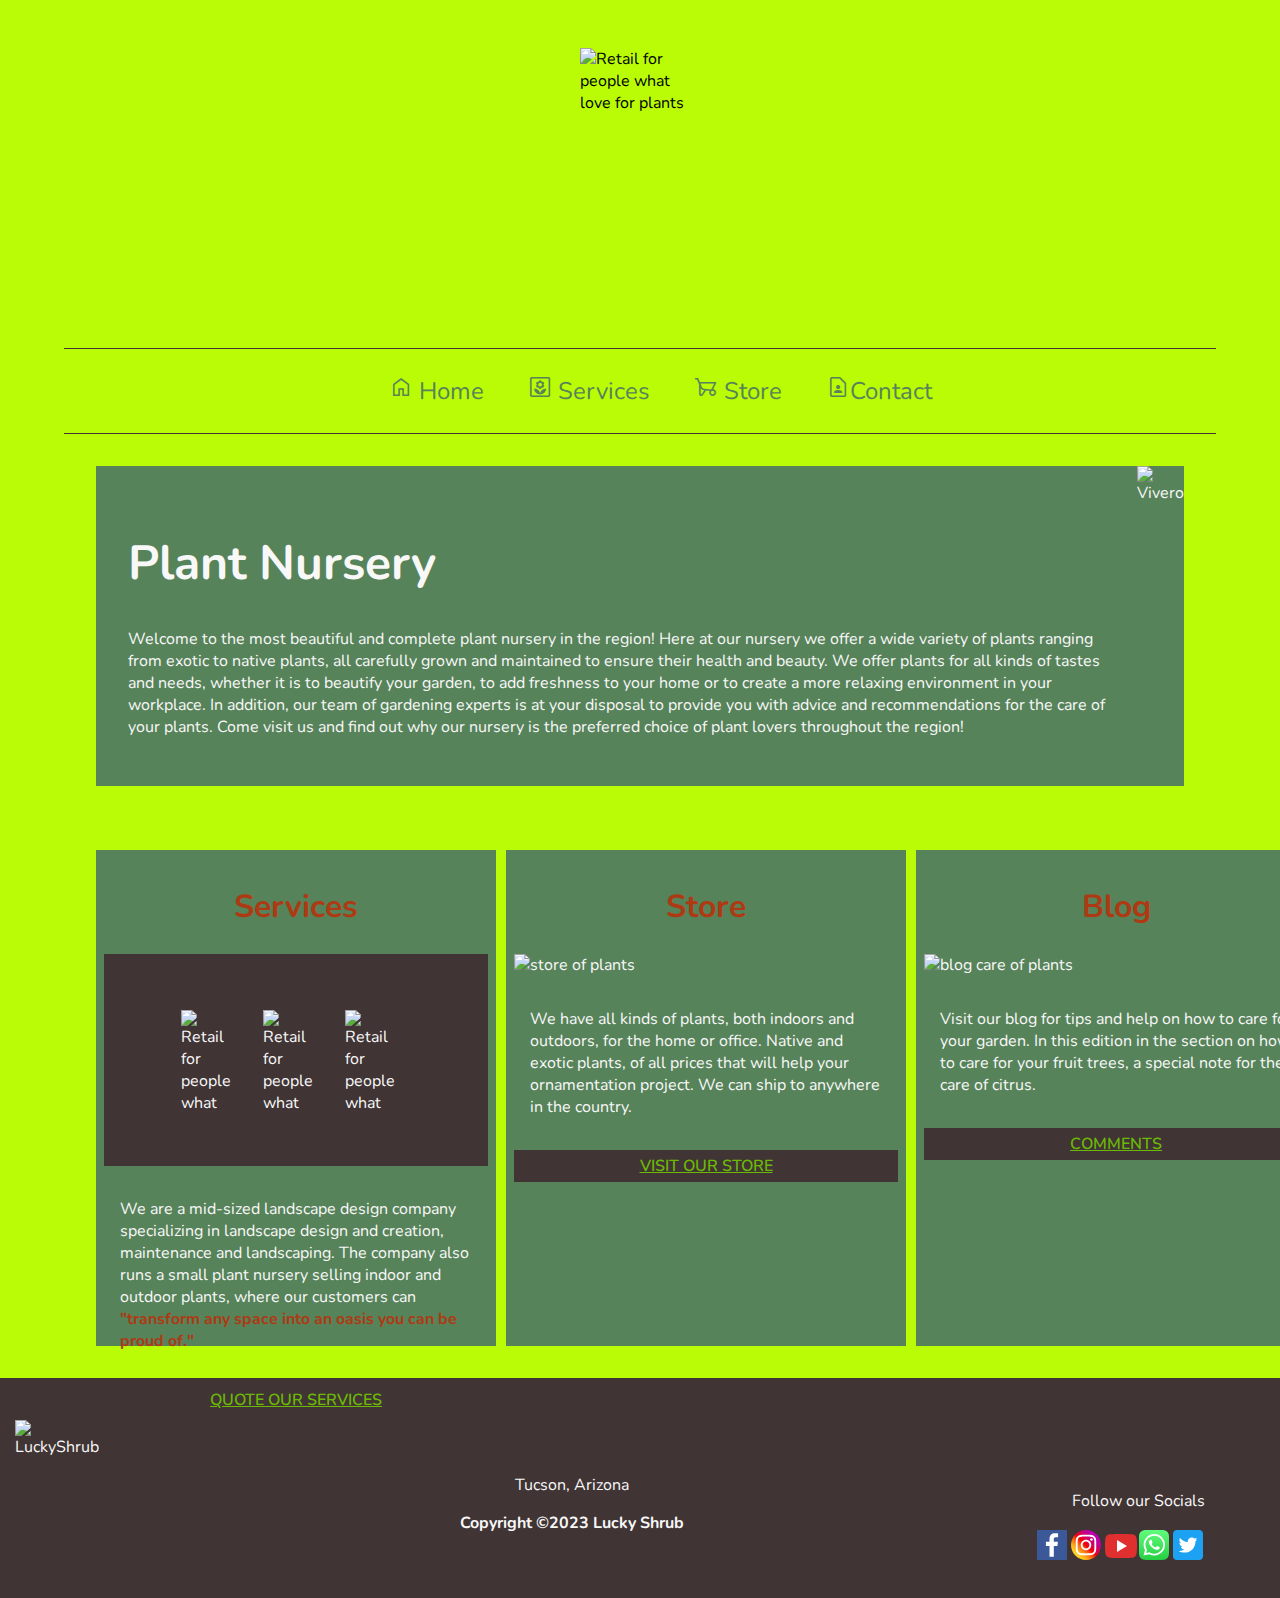
==== commit 79af9b97: "Se resalta frase promocional" ====
--- a/LuckyShrub/index.html
+++ b/LuckyShrub/index.html
@@ -69,7 +69,8 @@
                 </div>
               </div>
             </div>
-            <p>We are a mid-sized landscape design company specializing in landscape design and creation, maintenance and landscaping. The company also runs a small plant nursery selling indoor and outdoor plants, where our customers can "transform any space into an oasis you can be proud of."</p>  
+            <p>We are a mid-sized landscape design company specializing in landscape design and creation, maintenance and landscaping. The company also runs a small plant nursery selling indoor and outdoor plants, where our customers can <strong>"transform any space into an oasis you can be proud of."</strong></p>  
+            <a class="btn" href="#">Quote our services</a>
           </div>
         </article>
         <article>
@@ -79,6 +80,7 @@
               <img id="img-store" src="https://storage.googleapis.com/portafolio-web-bucket/LuckyShrub/img/flowers-gbe89ba19d_640.jpg" alt="store of plants">
             </div>
             <p>We have all kinds of plants, both indoors and outdoors, for the home or office. Native and exotic plants, of all prices that will help your ornamentation project. We can ship to anywhere in the country.</p>
+            <a class="btn" href="#">Visit our store</a>
           </div>
         </article>
         <article>
@@ -88,6 +90,7 @@
               <img id="img-blog" src="https://storage.googleapis.com/portafolio-web-bucket/LuckyShrub/img/young-woman-g9f8240aee_640.jpg" alt="blog care of plants">
             </div>
             <p>Visit our blog for tips and help on how to care for your garden. In this edition in the section on how to care for your fruit trees, a special note for the care of citrus.</p>
+            <a class="btn" href="#">Comments</a>
           </div>
         </article>  
     </section>
--- a/LuckyShrub/css/lucky.css
+++ b/LuckyShrub/css/lucky.css
@@ -42,17 +42,25 @@
     text-align: center;
 }
 
-button {
-    width: 75px;
-    height: 30px;
-    align-self: flex-end;
-}
-
-button:hover {
+.btn {
+    font-weight: 600;
+    background-color:  var(--terColor);
     color: var(--quiColor);
-    background-color: var(--terColor);    
-}
-
+    display: block;
+    padding: 5px;
+    margin-bottom: 5px;
+    text-transform: uppercase;
+    text-align: center;
+    transition: background-color 0.3s ease-in;
+    border: none;
+}
+
+.btn:hover {
+    background-color: var(--cuaColor);
+    color: var(--terColor);
+    border-radius: 5px;
+    cursor: pointer;
+}
 /*==================================*/
 /* Header */
 /*==================================*/
@@ -225,6 +233,10 @@
     height: 13rem;
     width: 100%;
 }
+
+article p > strong {
+    color: var(--luckyRed);
+}
 /*==================================*/
 /* Footer */
 /*==================================*/
